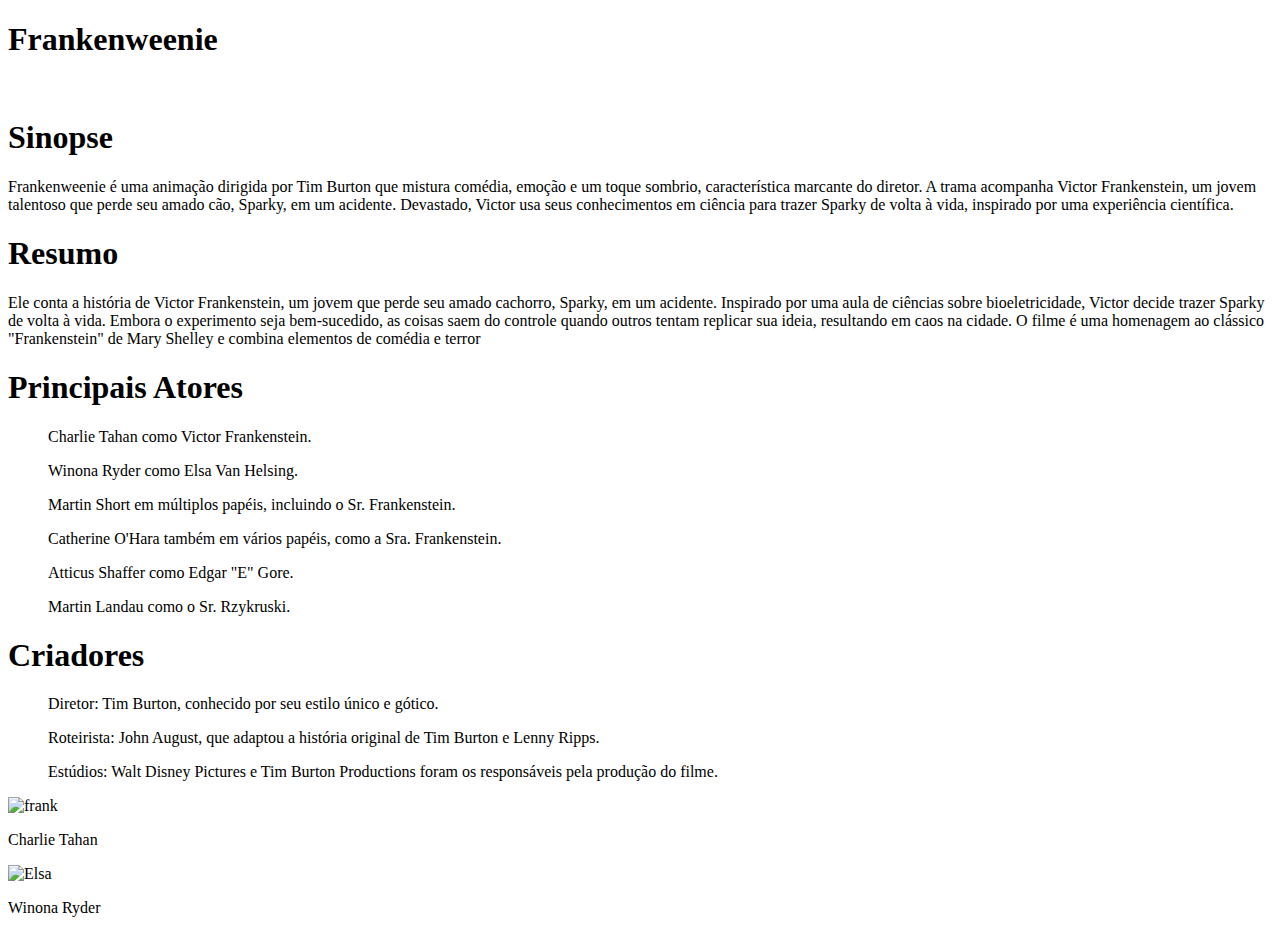
==== atividade A/index.html @ 163e35c1 "Add files via upload" ====
<!DOCTYPE html>
<html lang="pt-br">
<head>
    <meta charset="UTF-8">
    <meta name="viewport" content="width=device-width, initial-scale=1.0">
    <title>Document</title>
    <link rel="stylesheet" href="/css/style.css">
</head>
<body>

   <div class="titulo"> <h1>Frankenweenie</h1> </div>

   <img class="Aaa" src="/img/frankenweenie-site.jpg" alt="">

   <div class="fundosinopse"> <div class="sinopse">
    <h1>Sinopse</h1>
    <p>Frankenweenie é uma animação dirigida por Tim Burton que mistura comédia, emoção e um toque sombrio, característica marcante do diretor. A trama acompanha Victor Frankenstein, um jovem talentoso que perde seu amado cão, Sparky, em um acidente. Devastado, Victor usa seus conhecimentos em ciência para trazer Sparky de volta à vida, inspirado por uma experiência científica.</p>
</div>
</div>

<div class="fundoresumo">
<div class="resumo">
    <h1>Resumo</h1>
    <p>Ele conta a história de Victor Frankenstein, um jovem que perde seu amado cachorro, Sparky, em um acidente. Inspirado por uma aula de ciências sobre bioeletricidade, Victor decide trazer Sparky de volta à vida. Embora o experimento seja bem-sucedido, as coisas saem do controle quando outros tentam replicar sua ideia, resultando em caos na cidade. O filme é uma homenagem ao clássico "Frankenstein" de Mary Shelley e combina elementos de comédia e terror</p>
</div>
</div>

<div class="fundoatores">
<div class="atores">
    <h1>Principais Atores</h1>
    <p>
        <ul>
        Charlie Tahan como Victor Frankenstein.
    </ul>
        <ul>
        Winona Ryder como Elsa Van Helsing.
    </ul>
        <ul>
        Martin Short em múltiplos papéis, incluindo o Sr. Frankenstein.
    </ul>
        <ul>
        Catherine O'Hara também em vários papéis, como a Sra. Frankenstein.
    </ul>
        <ul>
        Atticus Shaffer como Edgar "E" Gore.
    </ul>
        <ul>
        Martin Landau como o Sr. Rzykruski.
        </ul>
    </p>
</div>
</div>

<div class="fundocriadores">
<div class="criadores">
    <h1>Criadores
    </h1>
   <p>
    <ul>
    Diretor: Tim Burton, conhecido por seu estilo único e gótico.
</ul>
<ul>
Roteirista: John August, que adaptou a história original de Tim Burton e Lenny Ripps.
</ul>
<ul>
Estúdios: Walt Disney Pictures e Tim Burton Productions foram os responsáveis pela produção do filme.
</ul>
   </p>


    </div>
</div>


<footer>
    <div class="elenco">
        <img class="vitor" src="/img/vitor.webp" alt="frank"/><p>Charlie Tahan</p>

        <img class="Elsa" src=/img/elsa1.webp alt="Elsa"/><p>Winona Ryder</p>
    </div>
</footer>

    


</body>
</html>
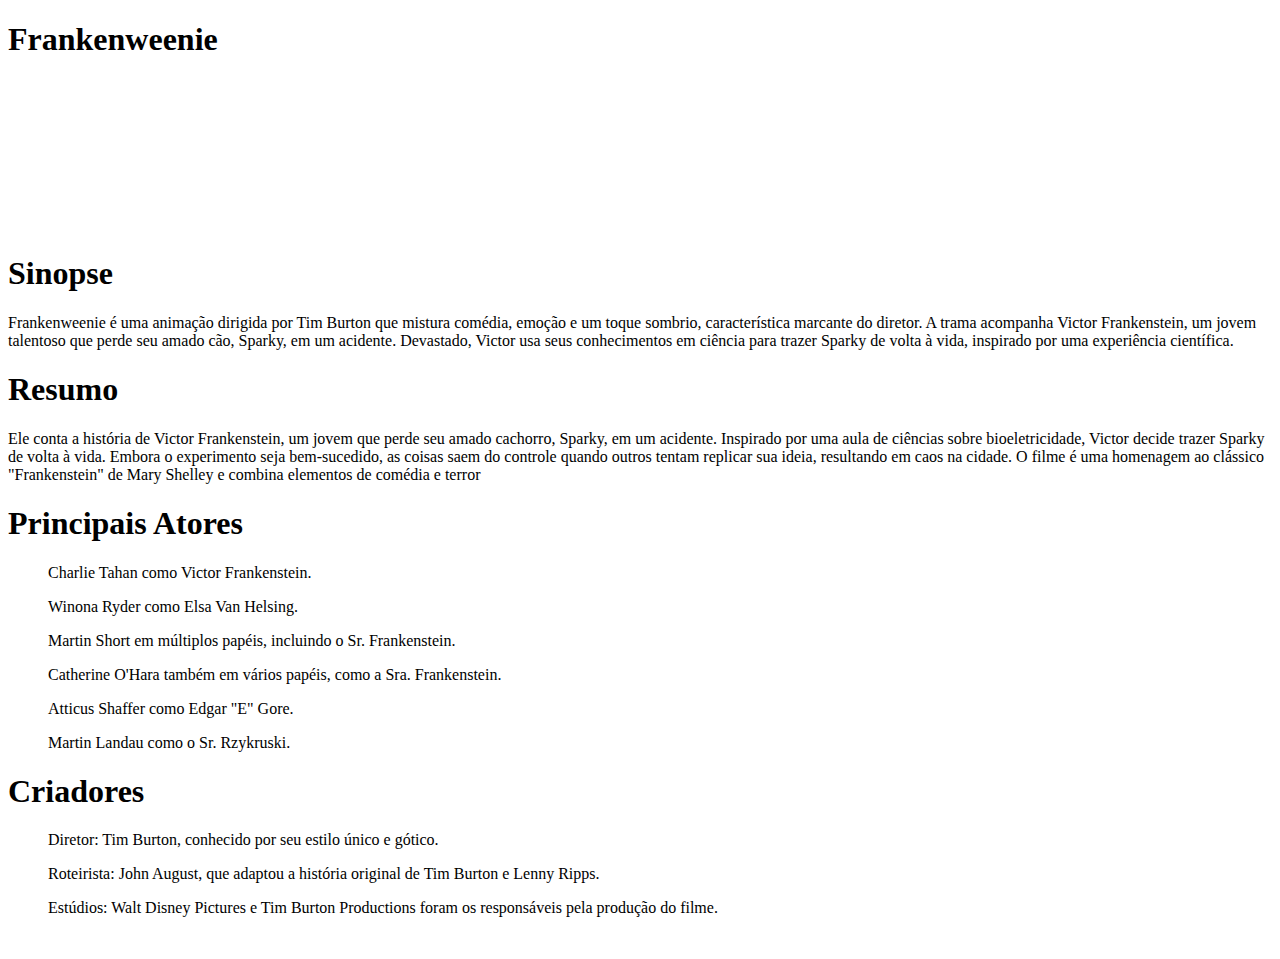
==== commit f0b4b4d4: "Add files via upload" ====
--- a/atividade A/index.html
+++ b/atividade A/index.html
@@ -10,7 +10,13 @@
 
    <div class="titulo"> <h1>Frankenweenie</h1> </div>
 
-   <img class="Aaa" src="/img/frankenweenie-site.jpg" alt="">
+   <div class="video1">
+    <video autoplay  id="video0">
+    <source src="./videos/FRANKENWEENIE e a VOLTA POR CIMA do TIM BURTON na DISNEY! 😱.mp4">
+    </video>
+   </div>
+
+   
 
    <div class="fundosinopse"> <div class="sinopse">
     <h1>Sinopse</h1>
@@ -71,16 +77,8 @@
     </div>
 </div>
 
-
-<footer>
-    <div class="elenco">
-        <img class="vitor" src="/img/vitor.webp" alt="frank"/><p>Charlie Tahan</p>
-
-        <img class="Elsa" src=/img/elsa1.webp alt="Elsa"/><p>Winona Ryder</p>
-    </div>
-</footer>
-
-    
+<img class="Aaa" src="/img/frankenweenie-site.jpg" alt="">
+   
 
 
 </body>
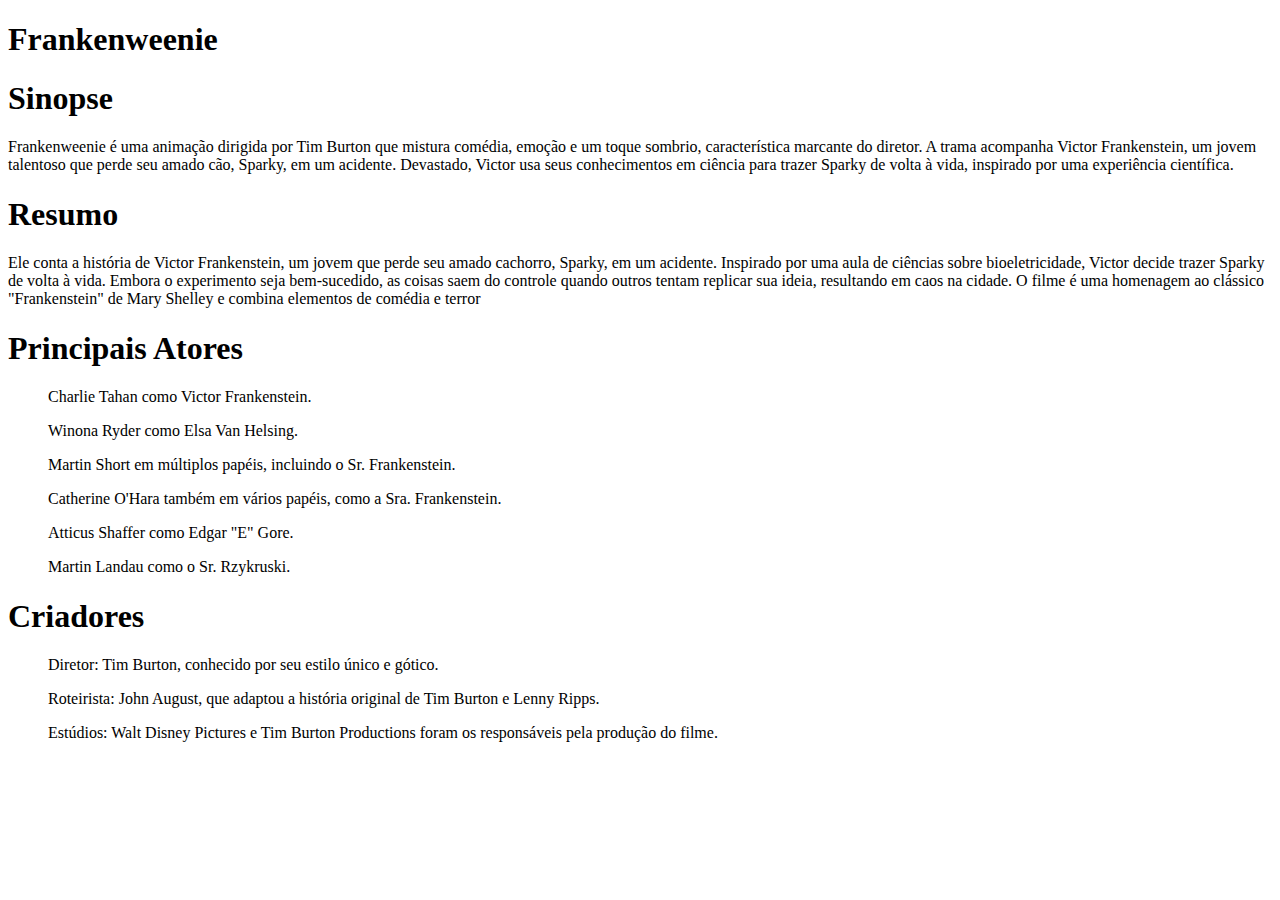
==== commit 2e8b3e91: "Add files via upload" ====
--- a/atividade A/index.html
+++ b/atividade A/index.html
@@ -11,10 +11,7 @@
    <div class="titulo"> <h1>Frankenweenie</h1> </div>
 
    <div class="video1">
-    <video autoplay  id="video0">
-    <source src="./videos/FRANKENWEENIE e a VOLTA POR CIMA do TIM BURTON na DISNEY! 😱.mp4">
-    </video>
-   </div>
+   
 
    
 
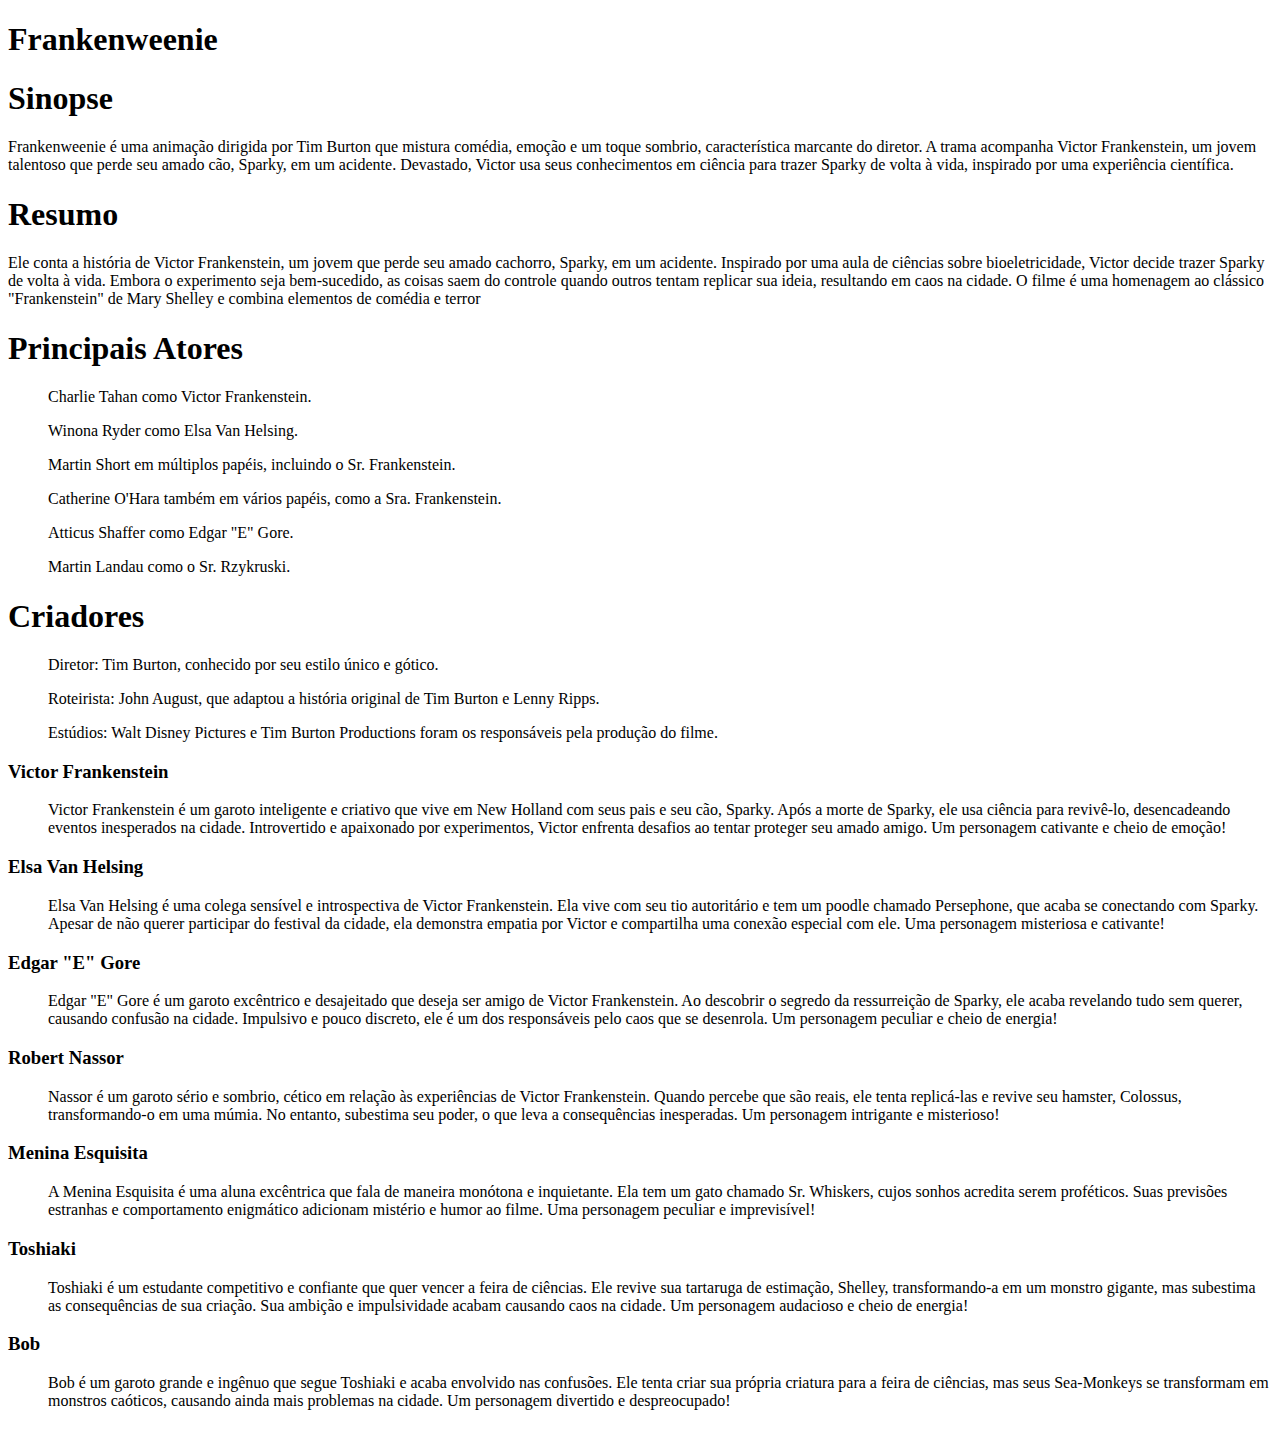
==== commit 98ef88b4: "Add files via upload" ====
--- a/atividade A/index.html
+++ b/atividade A/index.html
@@ -74,6 +74,43 @@
     </div>
 </div>
 
+<div class="perso">
+    <h3>Victor Frankenstein</h3>
+    <ul>
+        Victor Frankenstein é um garoto inteligente e criativo que vive em New Holland com seus pais e seu cão, Sparky. Após a morte de Sparky, ele usa ciência para revivê-lo, desencadeando eventos inesperados na cidade. Introvertido e apaixonado por experimentos, Victor enfrenta desafios ao tentar proteger seu amado amigo. Um personagem cativante e cheio de emoção!
+    </ul>
+
+    <h3>Elsa Van Helsing</h3>
+    <ul>
+        Elsa Van Helsing é uma colega sensível e introspectiva de Victor Frankenstein. Ela vive com seu tio autoritário e tem um poodle chamado Persephone, que acaba se conectando com Sparky. Apesar de não querer participar do festival da cidade, ela demonstra empatia por Victor e compartilha uma conexão especial com ele. Uma personagem misteriosa e cativante!
+    </ul>
+
+    <h3>Edgar "E" Gore</h3>
+    <ul>
+        Edgar "E" Gore é um garoto excêntrico e desajeitado que deseja ser amigo de Victor Frankenstein. Ao descobrir o segredo da ressurreição de Sparky, ele acaba revelando tudo sem querer, causando confusão na cidade. Impulsivo e pouco discreto, ele é um dos responsáveis pelo caos que se desenrola. Um personagem peculiar e cheio de energia!
+    </ul>
+
+    <h3>Robert Nassor</h3>
+    <ul>
+        Nassor é um garoto sério e sombrio, cético em relação às experiências de Victor Frankenstein. Quando percebe que são reais, ele tenta replicá-las e revive seu hamster, Colossus, transformando-o em uma múmia. No entanto, subestima seu poder, o que leva a consequências inesperadas. Um personagem intrigante e misterioso!
+    </ul>
+
+    <h3>Menina Esquisita</h3>
+    <ul>
+        A Menina Esquisita é uma aluna excêntrica que fala de maneira monótona e inquietante. Ela tem um gato chamado Sr. Whiskers, cujos sonhos acredita serem proféticos. Suas previsões estranhas e comportamento enigmático adicionam mistério e humor ao filme. Uma personagem peculiar e imprevisível!
+    </ul>
+
+    <h3>Toshiaki</h3>
+    <ul>
+        Toshiaki é um estudante competitivo e confiante que quer vencer a feira de ciências. Ele revive sua tartaruga de estimação, Shelley, transformando-a em um monstro gigante, mas subestima as consequências de sua criação. Sua ambição e impulsividade acabam causando caos na cidade. Um personagem audacioso e cheio de energia!
+    </ul>
+
+    <h3>Bob</h3>
+    <ul>
+        Bob é um garoto grande e ingênuo que segue Toshiaki e acaba envolvido nas confusões. Ele tenta criar sua própria criatura para a feira de ciências, mas seus Sea-Monkeys se transformam em monstros caóticos, causando ainda mais problemas na cidade. Um personagem divertido e despreocupado!
+    </ul>
+</div>
+
 <img class="Aaa" src="/img/frankenweenie-site.jpg" alt="">
    
 
